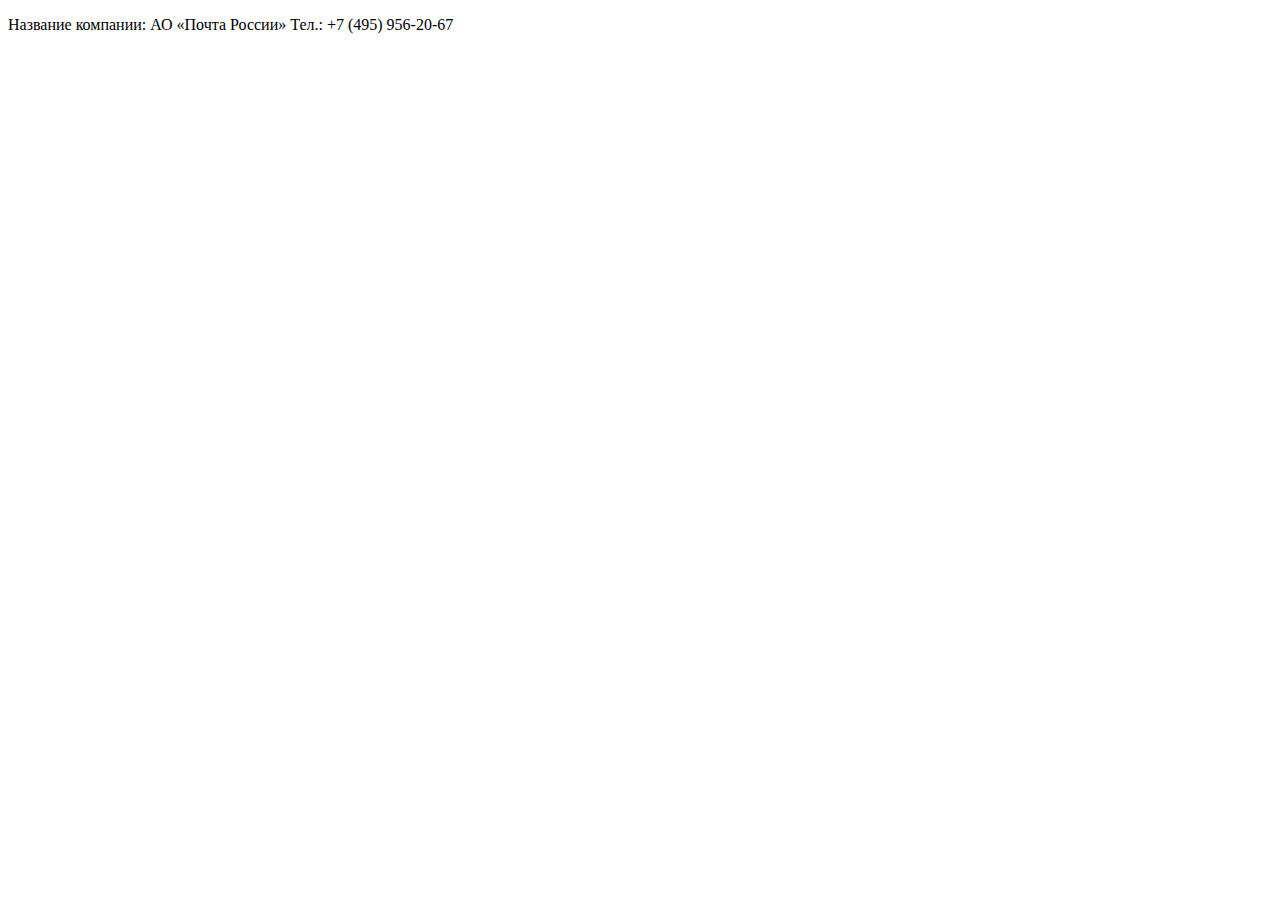
==== index.html @ 0fd4db52 "Merge 27cb3b4b9b136b9058ab46db5a35b4a35e3a2660 into 47cdd6372e7b23ab80c862d49866a4ab97a4b74a" ====
<!DOCTYPE html>
<html>

<head>
     <meta charset="utf-8">
     <title>Мой первый сайт</title>

</head>

<body>
     <p>Название компании: АО «Почта России»
Тел.: +7 (495) 956-20-67</p>
</body>

</html>
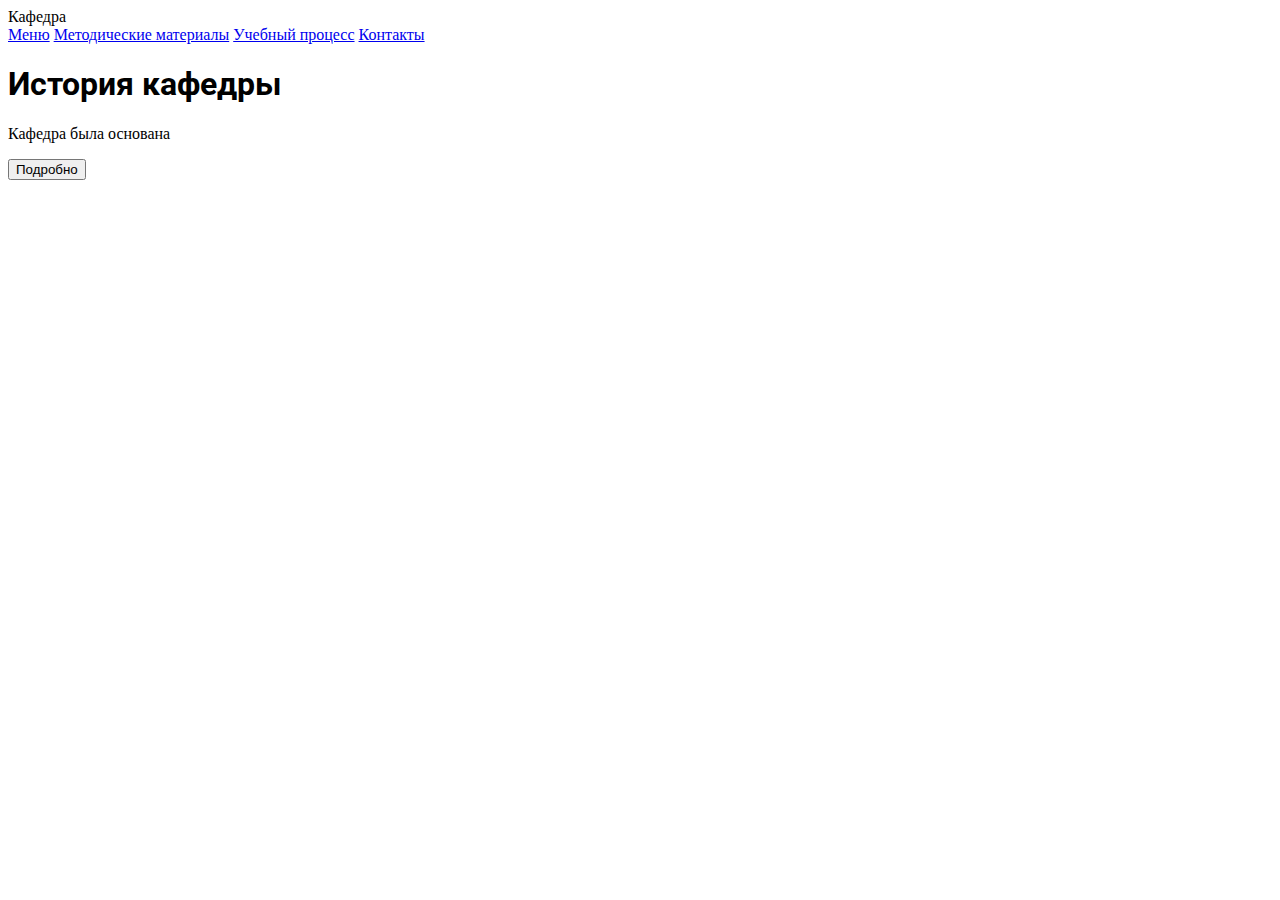
==== commit c203a678: "Стили css + hb шрифт Roboto" ====
--- a/index.html
+++ b/index.html
@@ -3,13 +3,33 @@
 
 <head>
      <meta charset="utf-8">
-     <title>Мой первый сайт</title>
+     <title>Структура документа</title>
+     <link rel="preconnect" href="https://fonts.gstatic.com">
+     <link href="https://fonts.googleapis.com/css2?family=Roboto:ital,wght@0,400;1,100&display=swap" rel="stylesheet">
+     <link rel="stylesheet" href="styles.css">
 
 </head>
 
 <body>
-     <p>Название компании: АО «Почта России»
-Тел.: +7 (495) 956-20-67</p>
+     <header>
+       <div class="logo">Кафедра</div>
+       <nav class="menu">
+         <a class="menu__item" href="#">Меню</a>
+         <a class="menu__item" href="#">Методические материалы</a>
+         <a class="menu__item" href="#">Учебный процесс</a>
+         <a class="menu__item" href="#">Контакты</a>
+       </nav>
+     </header>
+     <section class="main-section">
+        <main class="main-content">
+          <h1 class="main-content__title">История кафедры</h1>
+          <p class="main-content__subtitel">Кафедра была основана</p>
+          <button class="main-content__button">Подробно</button>
+        </main>
+        <div class="image-content">
+          <img class="image-content__image" src="" alt="">
+        </div>
+      </section>
 </body>
 
 </html>
--- a/styles.css
+++ b/styles.css
@@ -0,0 +1,3 @@
+h1 {
+font-family: 'Roboto', sans-serif;
+}
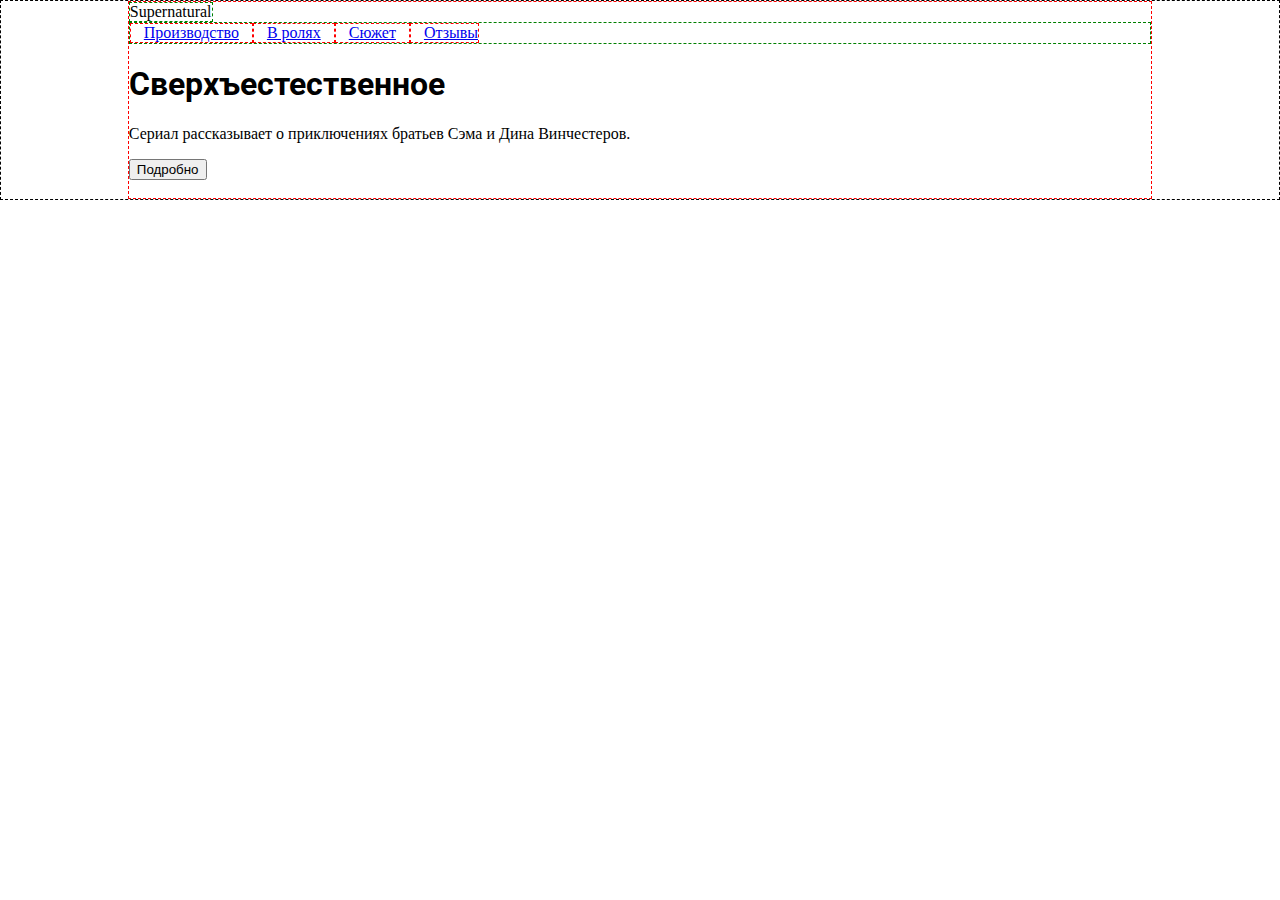
==== commit 314786d6: "Основные css-свойства" ====
--- a/index.html
+++ b/index.html
@@ -3,7 +3,7 @@
 
 <head>
      <meta charset="utf-8">
-     <title>Структура документа</title>
+     <title>Сверхъестественное</title>
      <link rel="preconnect" href="https://fonts.gstatic.com">
      <link href="https://fonts.googleapis.com/css2?family=Roboto:ital,wght@0,400;1,100&display=swap" rel="stylesheet">
      <link rel="stylesheet" href="styles.css">
@@ -11,25 +11,27 @@
 </head>
 
 <body>
+  <div class="wrapper">
      <header>
-       <div class="logo">Кафедра</div>
-       <nav class="menu">
-         <a class="menu__item" href="#">Меню</a>
-         <a class="menu__item" href="#">Методические материалы</a>
-         <a class="menu__item" href="#">Учебный процесс</a>
-         <a class="menu__item" href="#">Контакты</a>
+       <div class="logo">Supernatural</div> <!--
+       --> <nav class="menu">
+         <a class="menu__item" href="#">Производство</a>
+         <a class="menu__item" href="#">В ролях</a>
+         <a class="menu__item" href="#">Сюжет</a>
+         <a class="menu__item" href="#">Отзывы</a>
        </nav>
      </header>
      <section class="main-section">
         <main class="main-content">
-          <h1 class="main-content__title">История кафедры</h1>
-          <p class="main-content__subtitel">Кафедра была основана</p>
+          <h1 class="main-content__title">Сверхъестественное</h1>
+          <p class="main-content__subtitel">Сериал рассказывает о приключениях братьев Сэма и Дина Винчестеров.</p>
           <button class="main-content__button">Подробно</button>
         </main>
         <div class="image-content">
           <img class="image-content__image" src="" alt="">
         </div>
       </section>
+    </div>
 </body>
 
 </html>
--- a/styles.css
+++ b/styles.css
@@ -1,3 +1,34 @@
 h1 {
 font-family: 'Roboto', sans-serif;
 }
+body {
+  border: dashed 1px black;
+  margin: 0;
+}
+.wrapper {
+  margin:auto;
+  width: 80%;
+  border: dashed 1px red;
+}
+.logo, .menu {
+  display: inline-block;
+  border: dashed 1px green;
+}
+ .logo {
+  margin-right: 63%;
+}
+.header {
+  display: flex;
+  justify-content: space-between;
+}
+.menu {
+display: flex;
+align-items: center;
+}
+.menu__item {
+padding: 0 13px;
+border: dashed 1px red;
+}
+.menu__item:last-child {
+padding-right: 0;
+}
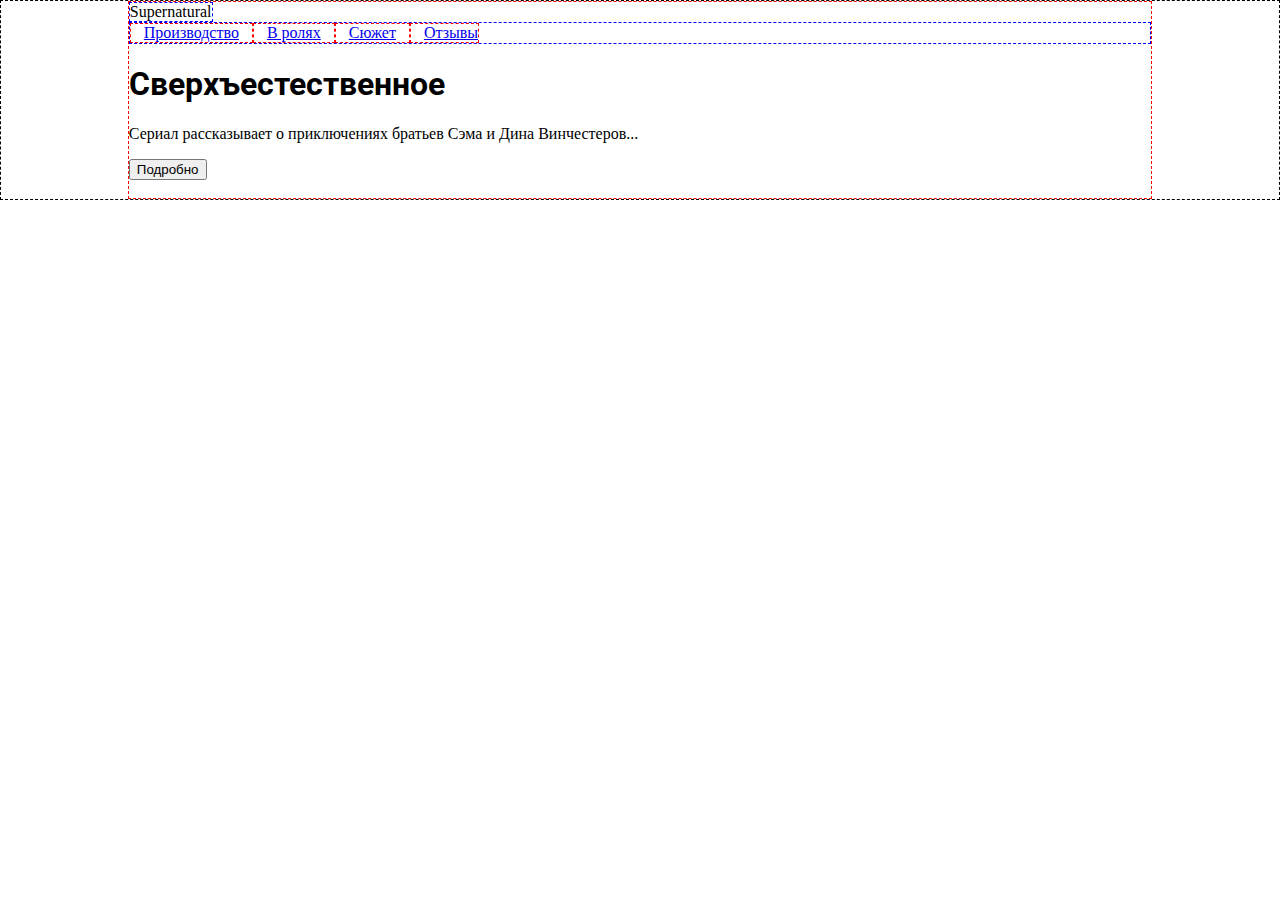
==== commit aced7b5e: "основные css-свойства" ====
--- a/index.html
+++ b/index.html
@@ -24,7 +24,7 @@
      <section class="main-section">
         <main class="main-content">
           <h1 class="main-content__title">Сверхъестественное</h1>
-          <p class="main-content__subtitel">Сериал рассказывает о приключениях братьев Сэма и Дина Винчестеров.</p>
+          <p class="main-content__subtitel">Сериал рассказывает о приключениях братьев Сэма и Дина Винчестеров...</p>
           <button class="main-content__button">Подробно</button>
         </main>
         <div class="image-content">
--- a/styles.css
+++ b/styles.css
@@ -12,7 +12,7 @@
 }
 .logo, .menu {
   display: inline-block;
-  border: dashed 1px green;
+  border: dashed 1px blue;
 }
  .logo {
   margin-right: 63%;
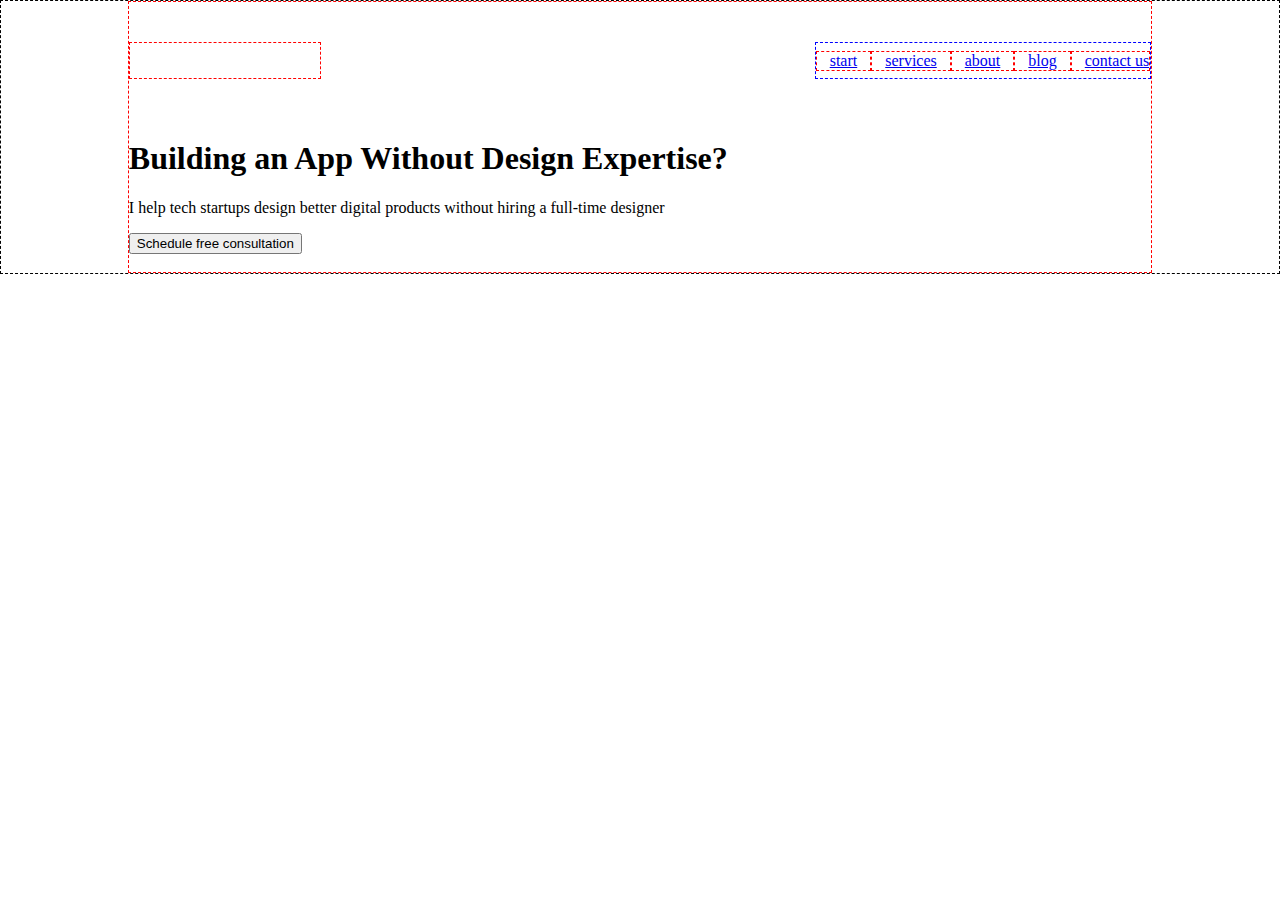
==== commit 1de0a5d7: "Был добавлен логотип 2м способом (картинка из дизайна)" ====
--- a/index.html
+++ b/index.html
@@ -3,29 +3,33 @@
 
 <head>
      <meta charset="utf-8">
-     <title>Сверхъестественное</title>
+     <title>app.creation</title>
      <link rel="preconnect" href="https://fonts.gstatic.com">
      <link href="https://fonts.googleapis.com/css2?family=Roboto:ital,wght@0,400;1,100&display=swap" rel="stylesheet">
+     <link rel="stylesheet" href="fonts.css">
      <link rel="stylesheet" href="styles.css">
+
 
 </head>
 
 <body>
   <div class="wrapper">
-     <header>
-       <div class="logo">Supernatural</div> <!--
+     <header class="header">
+       <div class="logo"> </div> <!--
        --> <nav class="menu">
-         <a class="menu__item" href="#">Производство</a>
-         <a class="menu__item" href="#">В ролях</a>
-         <a class="menu__item" href="#">Сюжет</a>
-         <a class="menu__item" href="#">Отзывы</a>
+         <a class="menu__item" href="#">start</a>
+         <a class="menu__item" href="#">services</a>
+         <a class="menu__item" href="#">about</a>
+         <a class="menu__item" href="#">blog</a>
+         <a class="menu__item" href="#">contact us</a>
        </nav>
      </header>
      <section class="main-section">
         <main class="main-content">
-          <h1 class="main-content__title">Сверхъестественное</h1>
-          <p class="main-content__subtitel">Сериал рассказывает о приключениях братьев Сэма и Дина Винчестеров...</p>
-          <button class="main-content__button">Подробно</button>
+          <h1 class="main-content__title">Building an App Without Design Expertise?</h1>
+          <p class="main-content__subtitel">I help tech startups design better digital products
+without hiring a full-time designer </p>
+          <button class="main-content__button">Schedule free consultation</</button>
         </main>
         <div class="image-content">
           <img class="image-content__image" src="" alt="">
--- a/styles.css
+++ b/styles.css
@@ -1,4 +1,4 @@
-h1 {
+.title {
 font-family: 'Roboto', sans-serif;
 }
 body {
@@ -15,9 +15,13 @@
   border: dashed 1px blue;
 }
  .logo {
-  margin-right: 63%;
+  width: 190px;
+  height: 35px;
+  border: dashed 1px red;
+  background:url('img/logo.svg');
 }
 .header {
+  padding: 40px 0;
   display: flex;
   justify-content: space-between;
 }
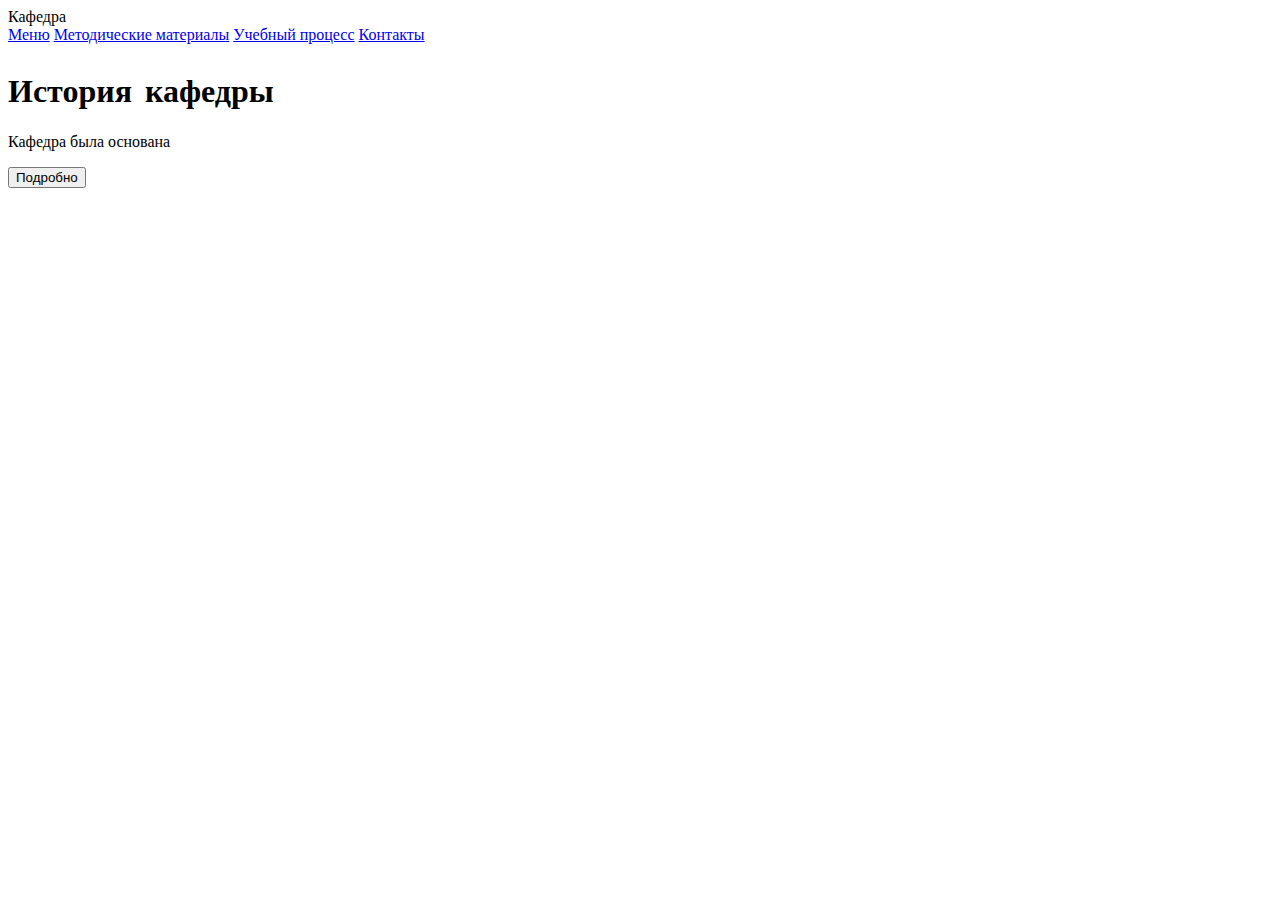
==== commit 390573d0: "Merge d2f59578336fcf948ad8643301bd1053a5b75561 into 6104451e663e9e630fb3a3a7f4e5e39355958ee2" ====
--- a/index.html
+++ b/index.html
@@ -3,39 +3,34 @@
 
 <head>
      <meta charset="utf-8">
-     <title>app.creation</title>
+     <title>Структура документа</title>
+     <link rel="stylesheet" href="styles.css">
      <link rel="preconnect" href="https://fonts.gstatic.com">
-     <link href="https://fonts.googleapis.com/css2?family=Roboto:ital,wght@0,400;1,100&display=swap" rel="stylesheet">
-     <link rel="stylesheet" href="fonts.css">
-     <link rel="stylesheet" href="styles.css">
+     <link href="https://fonts.googleapis.com/css2?family=Potta+One&display=swap" rel="stylesheet">
 
 
 </head>
 
 <body>
-  <div class="wrapper">
-     <header class="header">
-       <div class="logo"> </div> <!--
-       --> <nav class="menu">
-         <a class="menu__item" href="#">start</a>
-         <a class="menu__item" href="#">services</a>
-         <a class="menu__item" href="#">about</a>
-         <a class="menu__item" href="#">blog</a>
-         <a class="menu__item" href="#">contact us</a>
+     <header>
+       <div class="logo">Кафедра</div>
+       <nav class="menu">
+         <a class="menu__item" href="#">Меню</a>
+         <a class="menu__item" href="#">Методические материалы</a>
+         <a class="menu__item" href="#">Учебный процесс</a>
+         <a class="menu__item" href="#">Контакты</a>
        </nav>
      </header>
      <section class="main-section">
         <main class="main-content">
-          <h1 class="main-content__title">Building an App Without Design Expertise?</h1>
-          <p class="main-content__subtitel">I help tech startups design better digital products
-without hiring a full-time designer </p>
-          <button class="main-content__button">Schedule free consultation</</button>
+          <h1 class="main-content__title">История кафедры</h1>
+          <p class="main-content__subtitel">Кафедра была основана</p>
+          <button class="main-content__button">Подробно</button>
         </main>
         <div class="image-content">
           <img class="image-content__image" src="" alt="">
         </div>
       </section>
-    </div>
 </body>
 
 </html>
--- a/styles.css
+++ b/styles.css
@@ -1,38 +1,3 @@
-.title {
-font-family: 'Roboto', sans-serif;
+h1 {
+  font-family: 'Potta One', cursive;
 }
-body {
-  border: dashed 1px black;
-  margin: 0;
-}
-.wrapper {
-  margin:auto;
-  width: 80%;
-  border: dashed 1px red;
-}
-.logo, .menu {
-  display: inline-block;
-  border: dashed 1px blue;
-}
- .logo {
-  width: 190px;
-  height: 35px;
-  border: dashed 1px red;
-  background:url('img/logo.svg');
-}
-.header {
-  padding: 40px 0;
-  display: flex;
-  justify-content: space-between;
-}
-.menu {
-display: flex;
-align-items: center;
-}
-.menu__item {
-padding: 0 13px;
-border: dashed 1px red;
-}
-.menu__item:last-child {
-padding-right: 0;
-}
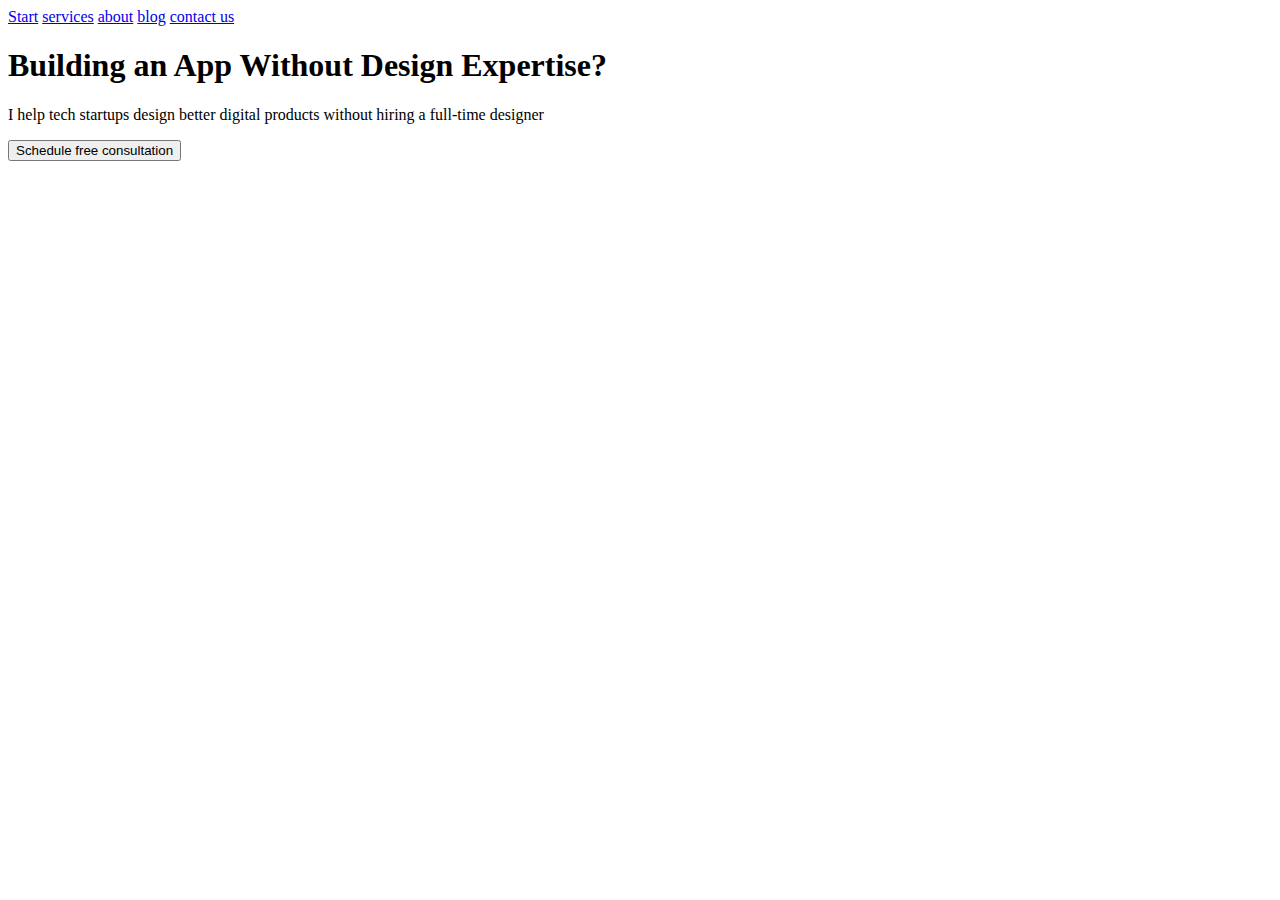
==== commit 93cfc49d: "проверка" ====
--- a/index.html
+++ b/index.html
@@ -3,34 +3,39 @@
 
 <head>
      <meta charset="utf-8">
-     <title>Структура документа</title>
+     <title>app.creation</title>
+     <link rel="preconnect" href="https://fonts.gstatic.com">
+     <link href="https://fonts.googleapis.com/css2?family=Roboto:ital,wght@0,400;1,100&display=swap" rel="stylesheet">
+     <link rel="stylesheet" href="fonts.css">
      <link rel="stylesheet" href="styles.css">
-     <link rel="preconnect" href="https://fonts.gstatic.com">
-     <link href="https://fonts.googleapis.com/css2?family=Potta+One&display=swap" rel="stylesheet">
 
 
 </head>
 
 <body>
-     <header>
-       <div class="logo">Кафедра</div>
-       <nav class="menu">
-         <a class="menu__item" href="#">Меню</a>
-         <a class="menu__item" href="#">Методические материалы</a>
-         <a class="menu__item" href="#">Учебный процесс</a>
-         <a class="menu__item" href="#">Контакты</a>
+  <div class="wrapper">
+     <header class="header">
+       <div class="logo"> </div> <!--
+       --> <nav class="menu">
+         <a class="menu__item" href="#">Start</a>
+         <a class="menu__item" href="#">services</a>
+         <a class="menu__item" href="#">about</a>
+         <a class="menu__item" href="#">blog</a>
+         <a class="menu__item" href="#">contact us</a>
        </nav>
      </header>
      <section class="main-section">
         <main class="main-content">
-          <h1 class="main-content__title">История кафедры</h1>
-          <p class="main-content__subtitel">Кафедра была основана</p>
-          <button class="main-content__button">Подробно</button>
+          <h1 class="main-content__title">Building an App Without Design Expertise?</h1>
+          <p class="main-content__subtitel">I help tech startups design better digital products
+without hiring a full-time designer </p>
+          <button class="main-content__button">Schedule free consultation</</button>
         </main>
         <div class="image-content">
           <img class="image-content__image" src="" alt="">
         </div>
       </section>
+    </div>
 </body>
 
 </html>
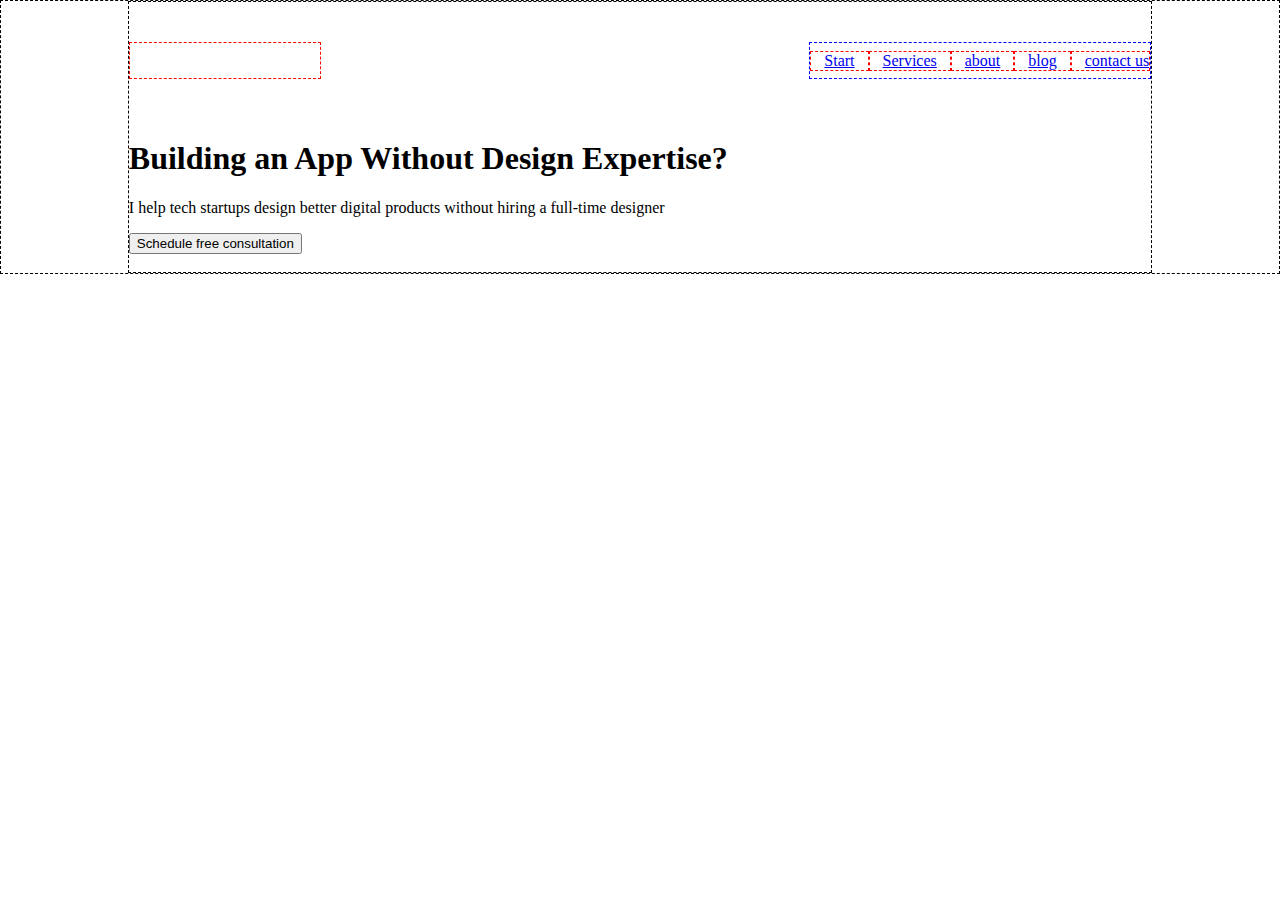
==== commit fc4668a4: "logo" ====
--- a/index.html
+++ b/index.html
@@ -18,7 +18,7 @@
        <div class="logo"> </div> <!--
        --> <nav class="menu">
          <a class="menu__item" href="#">Start</a>
-         <a class="menu__item" href="#">services</a>
+         <a class="menu__item" href="#">Services</a>
          <a class="menu__item" href="#">about</a>
          <a class="menu__item" href="#">blog</a>
          <a class="menu__item" href="#">contact us</a>
--- a/styles.css
+++ b/styles.css
@@ -1,3 +1,38 @@
-h1 {
-  font-family: 'Potta One', cursive;
+.title {
+font-family: 'Roboto', sans-serif;
 }
+body {
+  border: dashed 1px black;
+  margin: 0;
+}
+.wrapper {
+  margin:auto;
+  width: 80%;
+  border: dashed 1px black;
+}
+.logo, .menu {
+  display: inline-block;
+  border: dashed 1px blue;
+}
+ .logo {
+  width: 190px;
+  height: 35px;
+  border: dashed 1px red;
+  background:url('img/logo.svg');
+}
+.header {
+  padding: 40px 0;
+  display: flex;
+  justify-content: space-between;
+}
+.menu {
+display: flex;
+align-items: center;
+}
+.menu__item {
+padding: 0 13px;
+border: dashed 1px red;
+}
+.menu__item:last-child {
+padding-right: 0;
+}
